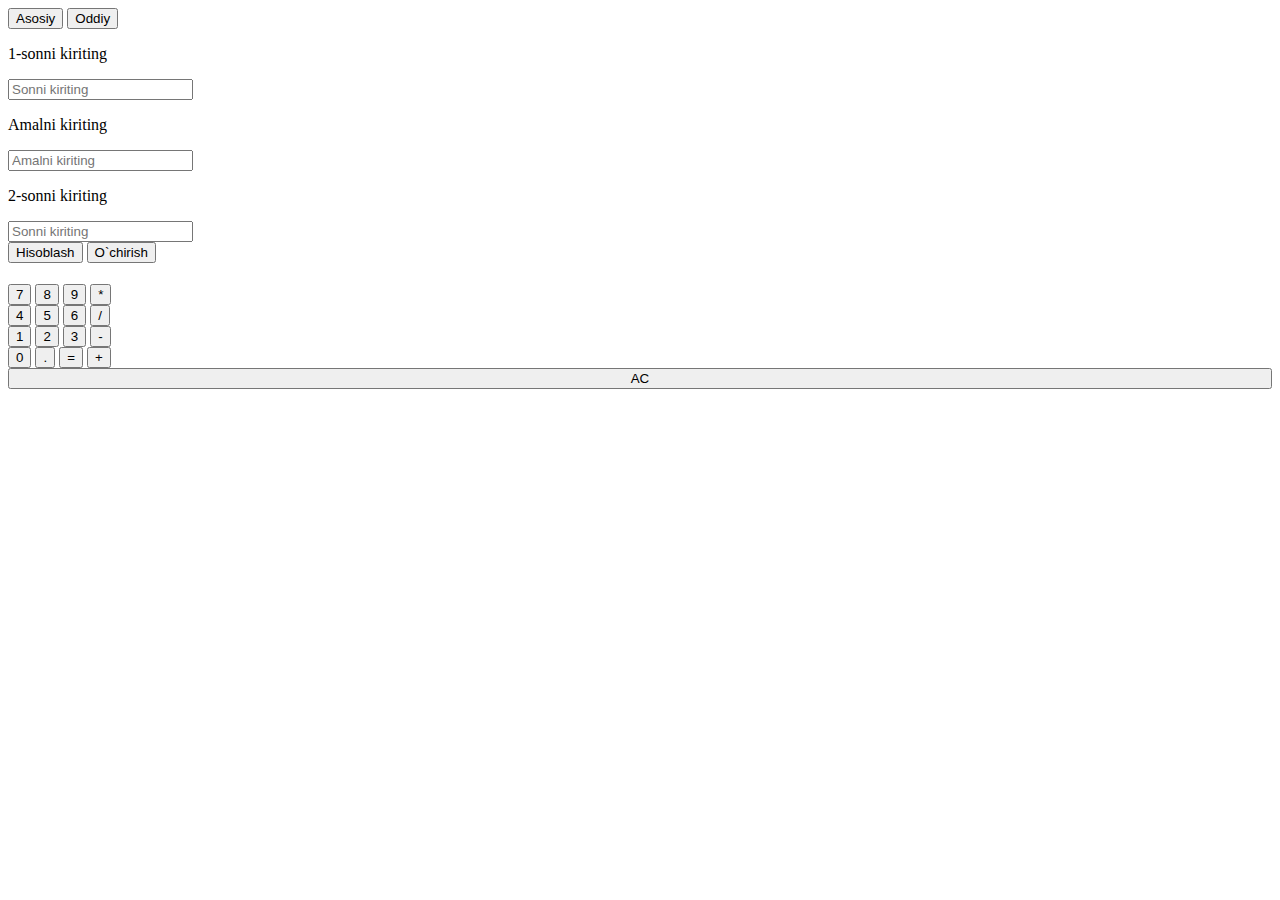
==== index.html @ 630b1798 "Add files via upload" ====
<!DOCTYPE html>
<html lang="uz">
<head>
    <meta charset="UTF-8">
    <meta http-equiv="X-UA-Compatible" content="IE=edge">
    <meta name="viewport" content="width=device-width, initial-scale=1.0">
    <title>Calculator</title>
    <link rel="stylesheet" href="./css/style.css">
    <link rel="icon" href="./img/475497.png">
</head>
<body oncontextmenu="return false;">
    <div id="slider">
        <button onclick="Basic()" id="basic">Asosiy</button>
        <button onclick="Simple()" id="simple">Oddiy</button>
    </div>
    <div id="container">
        <p for="son1">1-sonni kiriting</p>
        <input type="number" id="son1" placeholder="Sonni kiriting"><br>
        <p for="amal">Amalni kiriting</p>
        <input type="text" id="amal" placeholder="Amalni kiriting"><br>
        <p for="son2">2-sonni kiriting</p>
        <input type="number" id="son2" placeholder="Sonni kiriting">
        <div id="btn">
            <button onclick="Hisob()" id="hisob">Hisoblash</button>
            <button onclick="Ochir()" id="ochir">O`chirish</button>
        </div>
        <h1 id="javob"></h1>
    </div>
    <div id="calc">
        <div id="display">
            <h1 id="result"></h1>
        </div>
        <div id="keys">
            <div>
                <button onclick="Number(7)">7</button>
                <button onclick="Number(8)">8</button>
                <button onclick="Number(9)">9</button>
                <button onclick="Multiple()">*</button>
            </div>
            <div>
                <button onclick="Number(4)">4</button>
                <button onclick="Number(5)">5</button>
                <button onclick="Number(6)">6</button>
                <button onclick="Divide()">/</button>
            </div>
            <div>
                <button onclick="Number(1)">1</button>
                <button onclick="Number(2)">2</button>
                <button onclick="Number(3)">3</button>
                <button onclick="Minus()">-</button>
            </div>
            <div>
                <button onclick="Number(0)">0</button>
                <button onclick="Dot()">.</button>
                <button onclick="Equal()">=</button>
                <button onclick="Plus()">+</button>
            </div>
            <div style="width: 100%;">
                <button onclick="Clear()" style="width: 100%;">AC</button>
            </div>
        </div>
    </div>
    <script src="./script/script.js"></script>
</body>
</html>
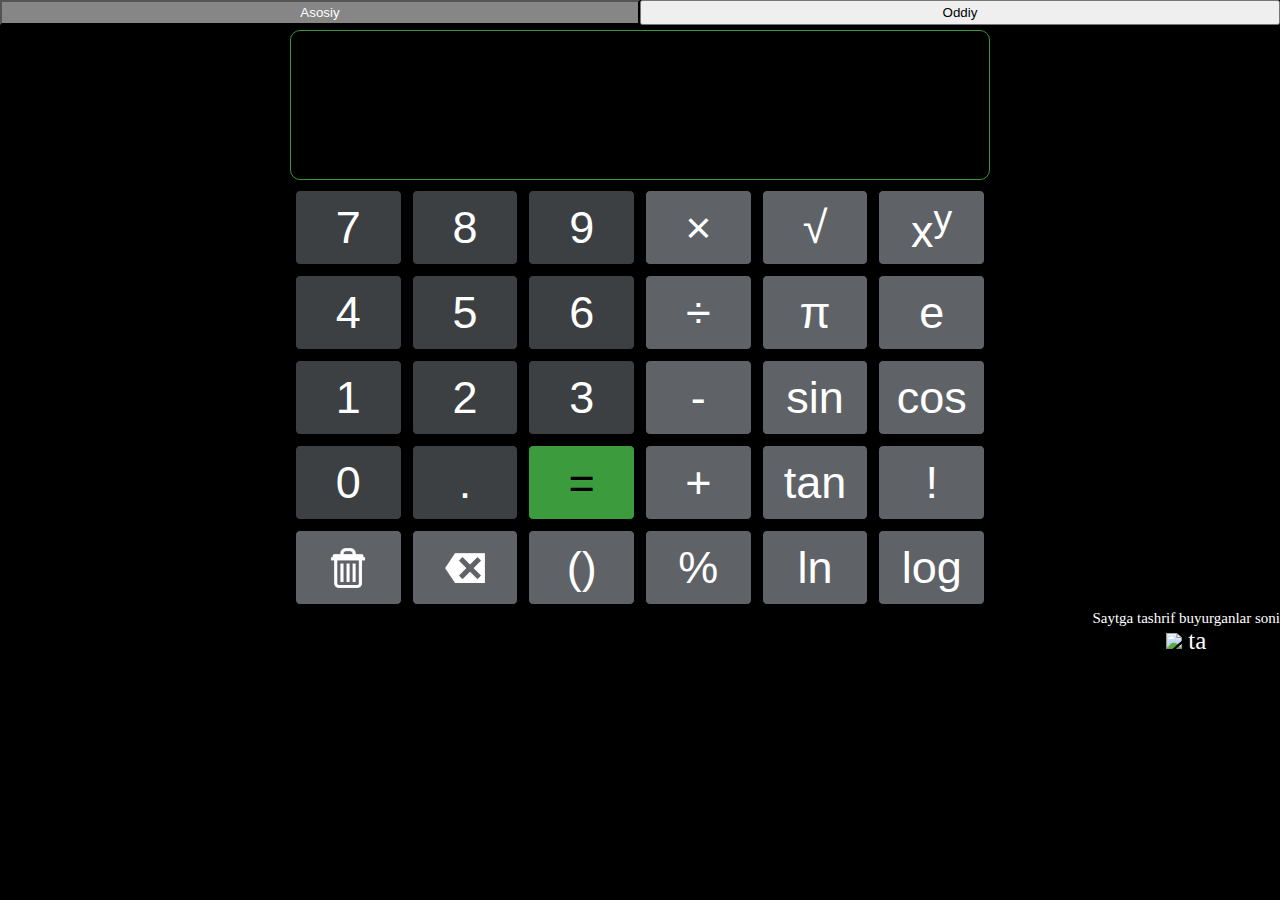
==== commit c84ea638: "A" ====
--- a/index.html
+++ b/index.html
@@ -32,34 +32,48 @@
         </div>
         <div id="keys">
             <div>
-                <button onclick="Number(7)">7</button>
-                <button onclick="Number(8)">8</button>
-                <button onclick="Number(9)">9</button>
-                <button onclick="Multiple()">*</button>
+                <button class="numbers" onclick="Number7()">7</button>
+                <button class="numbers" onclick="Number8()">8</button>
+                <button class="numbers" onclick="Number9()">9</button>
+                <button class="ops" onclick="Number10()">×</button>
+                <button class="ops mb" onclick="Number11()">√</button>
+                <button class="ops mb" onclick="Number12()">x<sup>y</sup></button>
             </div>
             <div>
-                <button onclick="Number(4)">4</button>
-                <button onclick="Number(5)">5</button>
-                <button onclick="Number(6)">6</button>
-                <button onclick="Divide()">/</button>
+                <button class="numbers" onclick="Number4()">4</button>
+                <button class="numbers" onclick="Number5()">5</button>
+                <button class="numbers" onclick="Number6()">6</button>
+                <button class="ops" onclick="Number13()">÷</button>
+                <button class="ops mb" onclick="Number14()">π</button>
+                <button class="ops mb" onclick="Number15()">e</button>
             </div>
             <div>
-                <button onclick="Number(1)">1</button>
-                <button onclick="Number(2)">2</button>
-                <button onclick="Number(3)">3</button>
-                <button onclick="Minus()">-</button>
+                <button class="numbers" onclick="Number1()">1</button>
+                <button class="numbers" onclick="Number2()">2</button>
+                <button class="numbers" onclick="Number3()">3</button>
+                <button class="ops" onclick="Number16()">-</button>
+                <button class="ops mb" onclick="Number17()">sin</button>
+                <button class="ops mb" onclick="Number18()">cos</button>
             </div>
             <div>
-                <button onclick="Number(0)">0</button>
-                <button onclick="Dot()">.</button>
-                <button onclick="Equal()">=</button>
-                <button onclick="Plus()">+</button>
+                <button class="numbers" onclick="Number0()">0</button>
+                <button class="numbers" onclick="Number19()">.</button>
+                <button class="equal" onclick="Number20()">=</button>
+                <button class="ops" onclick="Number21()">+</button>
+                <button class="ops mb" onclick="Number22()">tan</button>
+                <button class="ops mb" onclick="Number23()">!</button>
             </div>
             <div style="width: 100%;">
-                <button onclick="Clear()" style="width: 100%;">AC</button>
+                <button class="ops" style="overflow: hidden;" onclick="Number24()"><img class="clear_icons" src="./img/allclr.png" alt=""></button>
+                <button class="ops" style="overflow: hidden;" onclick="Number25()"><img class="clear_icons" src="./img/clr.png" alt=""></button>
+                <button class="ops" onclick="Number26()">()</button>
+                <button class="ops" onclick="Number27()">%</button>
+                <button class="ops mb" onclick="Number28()">ln</button>
+                <button class="ops mb" onclick="Number29()">log</button>
             </div>
         </div>
     </div>
+    <p style="float: right; text-align: center;">Saytga tashrif buyurganlar soni<br><img src="https://hitwebcounter.com/counter/counter.php?page=7963865&style=0030&nbdigits=1&type=ip&initCount=0"/><span style="font-size: 25px;"> ta</span></p>
     <script src="./script/script.js"></script>
 </body>
 </html>--- a/css/style.css
+++ b/css/style.css
@@ -0,0 +1,188 @@
+* {
+    margin: 0;
+    padding: 0;
+    box-sizing: border-box;
+}
+body {
+    width: 100%;
+    background-color: black;
+    color: white;
+    font-size: 15px;
+}
+#slider {
+    width: 100%;
+    max-width: 1500px;
+    min-width: 222px;
+    display: flex;
+    margin: auto;
+}
+#slider > button {
+    width: 50%;
+    height: 25px;
+}
+#basic {
+    background-color: rgb(134, 134, 134);
+    color: white;
+}
+#container {
+    margin: auto;
+    height: 500px;
+    width: 100%;
+    max-width: 1500px;
+    min-width: 222px;
+    display: none;
+    flex-direction: column;
+    align-items: center;
+    justify-content: center;
+}
+input {
+    margin: 10px 0;
+    width: 50%;
+    padding: 10px 20px;
+    border-radius: 50px;
+    border-left-color: blue;
+    border-top-color: red;
+    border-right-color: yellow;
+    border-bottom-color: green;
+}
+#btn > button {
+    padding: 5px 10px;
+    border-radius: 50px;
+    border-style: none;
+    margin: 20px 0;
+    font-size: 15px;
+}
+#btn > button:active {
+    background-color: rgb(121, 121, 121);
+    transform: scale(1.1);
+}
+#btn {
+    width: 190px;
+    display: flex;
+    justify-content: space-between;
+}
+#calc {
+    width: 100%;
+    min-width: 222px;
+    max-width: 1500px;
+    display: flex;
+    flex-direction: column;
+    align-items: center;
+}
+#display {
+    width: 700px;
+    height: 150px;
+    display: flex;
+    align-items: flex-end;
+    justify-content: end;
+    border: 1px solid rgb(55, 151, 60);
+    border-radius: 10px;
+    margin: 5px 0;
+    overflow: auto;
+}
+#result {
+    width: 100%;
+    text-align: end;
+}
+#keys {
+    width: 700px;
+    margin-bottom: auto;
+}
+#keys > div {
+    width: 100%;
+    display: flex;
+    flex-direction: row;
+    justify-content: space-between;
+}
+.ops {
+    width: 110px;
+    height: 75px;
+    border-radius: 5px;
+    margin: 5px;
+    padding: 0;
+    font-size: 300%;
+    background-color: rgb(95,99,104);
+    color: white;
+    border: none;
+    border: 1px solid black;
+}
+.ops:hover {
+    background-color: rgb(122, 128, 134);
+}
+.ops:active{
+    border: 1px solid lime;
+}
+.equal {
+    width: 110px;
+    height: 75px;
+    border-radius: 5px;
+    margin: 5px;
+    padding: 0;
+    font-size: 300%;
+    background-color: rgb(60, 155, 60);
+    color: black;
+    border: none;
+    border: 1px solid black;
+}
+.equal:hover {
+    background-color: rgb(60, 255, 60);
+}
+.equal:active {
+    border: 1px solid white;
+}
+.numbers {
+    width: 110px;
+    height: 75px;
+    border-radius: 5px;
+    margin: 5px;
+    padding: 0;
+    font-size: 300%;
+    color: white;
+    border: none;
+    background-color: rgb(60,64,67);
+    border: 1px solid black;
+}
+.numbers:hover {
+    background-color: rgb(86, 92, 97);
+}
+.numbers:active {
+    border: 1px solid lime;
+}
+.clear_icons {
+    width: 40px;
+    margin: 17px 0;
+}
+@media (max-width: 400px) {
+    .mb {
+        display: none;
+    }
+    .clear_icons {
+        margin: 0;
+    }
+}
+@media (max-width: 768px) {
+    #display, #keys {
+        width: 100%;
+    }
+    .clear_icons {
+        margin: 0;
+    }
+    #display {
+        height: 100px;
+    }
+    #keys > div > button {
+        margin: 3px;
+        font-size: 15px;
+        height: 40px;
+    }
+    #keys {
+        font-size: 10px;
+    }
+    #keys > div {
+        display: flex;
+        justify-content: space-evenly;
+    }
+    #container > input {
+        width: 90%;
+    }
+}